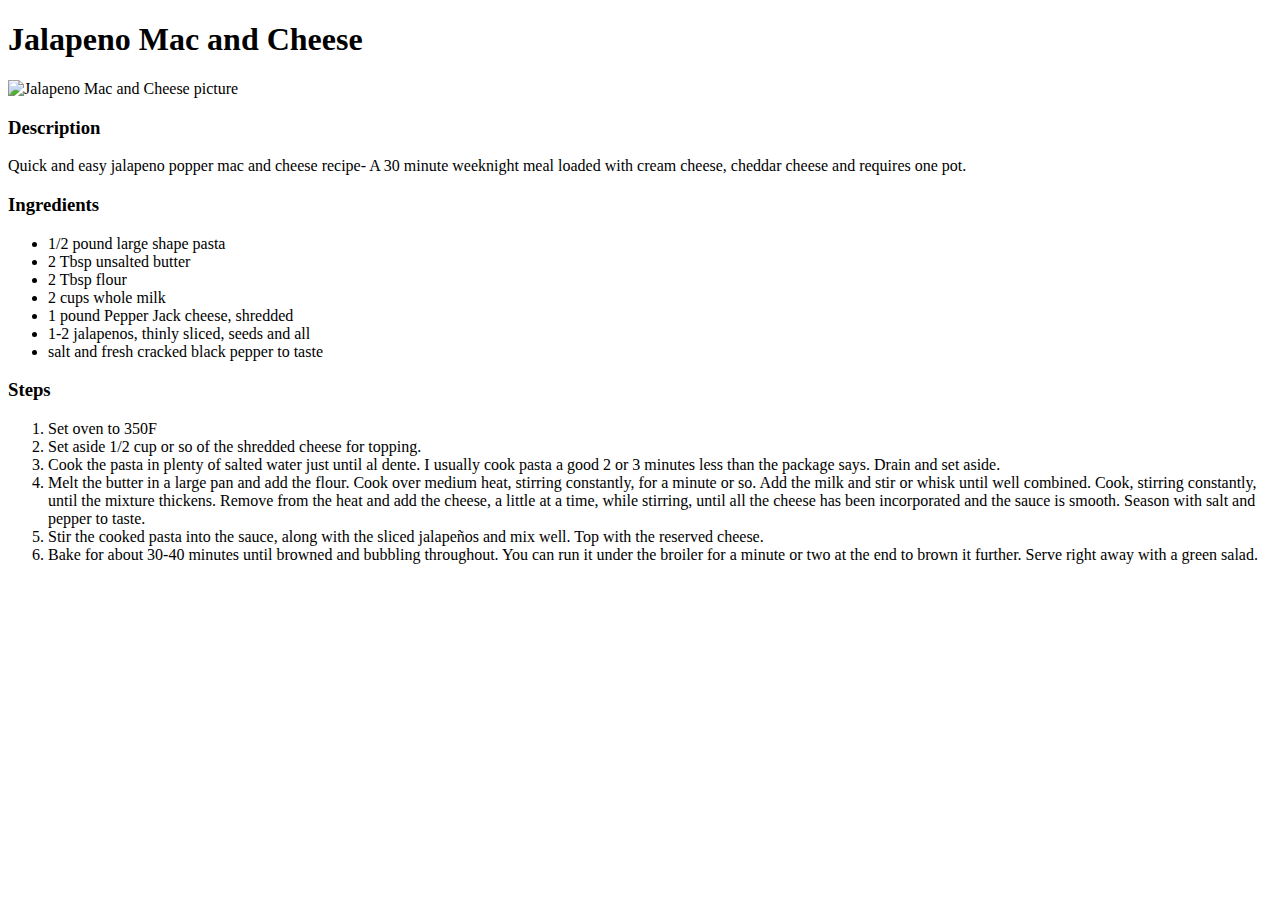
==== recipes/jalapeno-mac-and-cheese.html @ 9269b2c8 "created basic recipe website structure and content" ====
<!DOCTYPE html>
<html lang="en">
<head>
    <meta charset="UTF-8">
    <meta http-equiv="X-UA-Compatible" content="IE=edge">
    <meta name="viewport" content="width=device-width, initial-scale=1.0">
    <title>Jalapeno Mac and Cheese</title>
</head>
<body>
    <h1>Jalapeno Mac and Cheese</h1>
    <img src="https://theviewfromgreatisland.com/wp-content/uploads/2017/09/Mac-and-Pepper-Jack-3820-August-31-2017-4.jpg" alt="Jalapeno Mac and Cheese picture">
    <h3>Description</h3>
        <p>Quick and easy jalapeno popper mac and cheese recipe- A 30 minute weeknight meal loaded with cream cheese, cheddar cheese and requires one pot.</p>
    <h3>Ingredients</h3>
    <ul>
        <li>1/2 pound large shape pasta</li>
        <li>2 Tbsp unsalted butter</li>
        <li>2 Tbsp flour</li>
        <li>2 cups whole milk</li>
        <li>1 pound Pepper Jack cheese, shredded</li>
        <li>1-2 jalapenos, thinly sliced, seeds and all</li>
        <li>salt and fresh cracked black pepper to taste</li>
    </ul>
    <h3>Steps</h3>
    <ol>
        <li>Set oven to 350F</li>
        <li>Set aside 1/2 cup or so of the shredded cheese for topping.</li>
        <li>Cook the pasta in plenty of salted water just until al dente. I usually cook pasta a good 2 or 3 minutes less than the package says. Drain and set aside.</li>
        <li>Melt the butter in a large pan and add the flour. Cook over medium heat, stirring constantly, for a minute or so. Add the milk and stir or whisk until well combined. Cook, stirring constantly, until the mixture thickens. Remove from the heat and add the cheese, a little at a time, while stirring, until all the cheese has been incorporated and the sauce is smooth. Season with salt and pepper to taste.</li>
        <li>Stir the cooked pasta into the sauce, along with the sliced jalapeños and mix well. Top with the reserved cheese.</li>
        <li>Bake for about 30-40 minutes until browned and bubbling throughout. You can run it under the broiler for a minute or two at the end to brown it further. Serve right away with a green salad.</li>
    </ol>
</body>
</html>
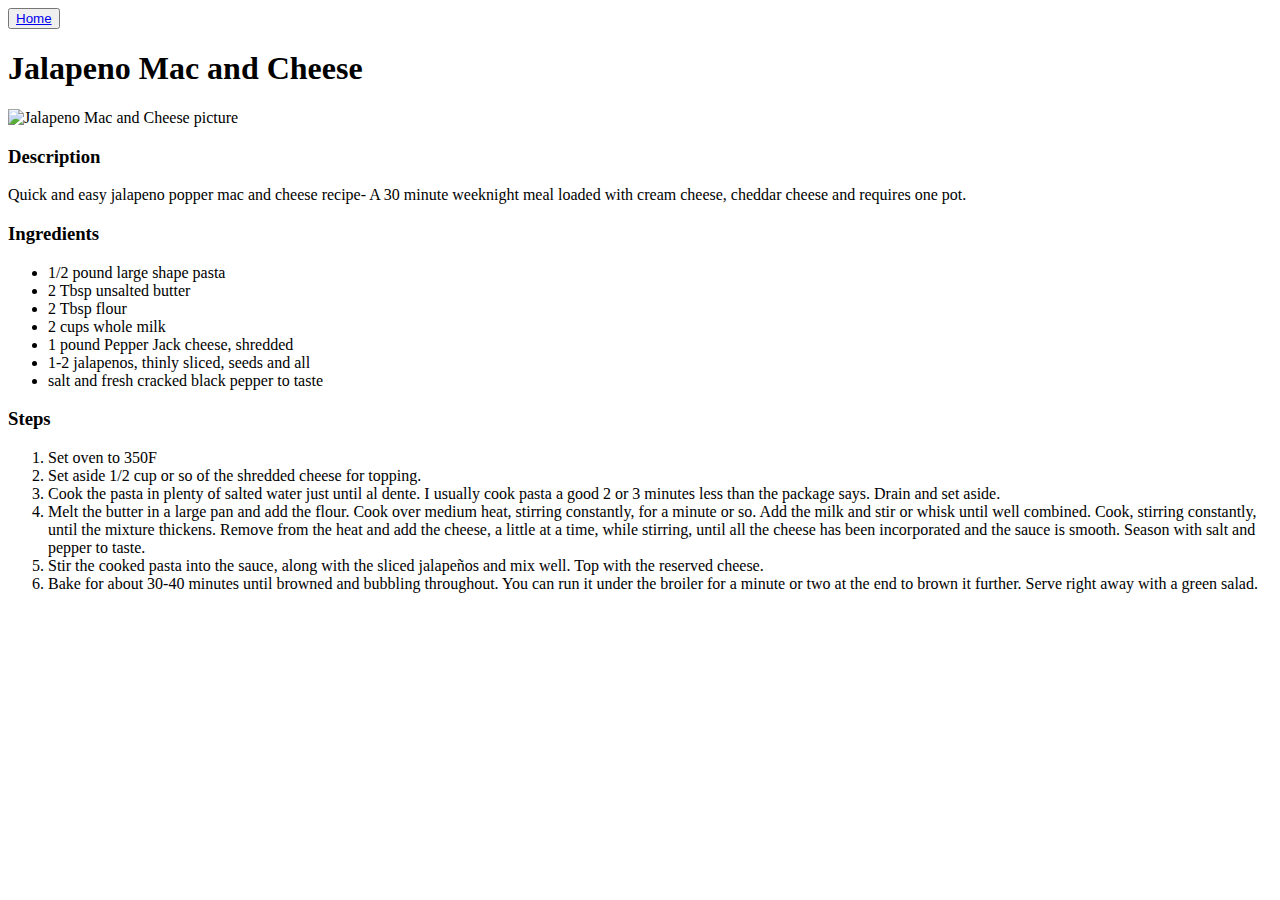
==== commit 21678cc7: "Added basic nav buttons, external style sheet" ====
--- a/recipes/jalapeno-mac-and-cheese.html
+++ b/recipes/jalapeno-mac-and-cheese.html
@@ -7,6 +7,7 @@
     <title>Jalapeno Mac and Cheese</title>
 </head>
 <body>
+    <button><a href="../index.html">Home</a></button>
     <h1>Jalapeno Mac and Cheese</h1>
     <img src="https://theviewfromgreatisland.com/wp-content/uploads/2017/09/Mac-and-Pepper-Jack-3820-August-31-2017-4.jpg" alt="Jalapeno Mac and Cheese picture">
     <h3>Description</h3>
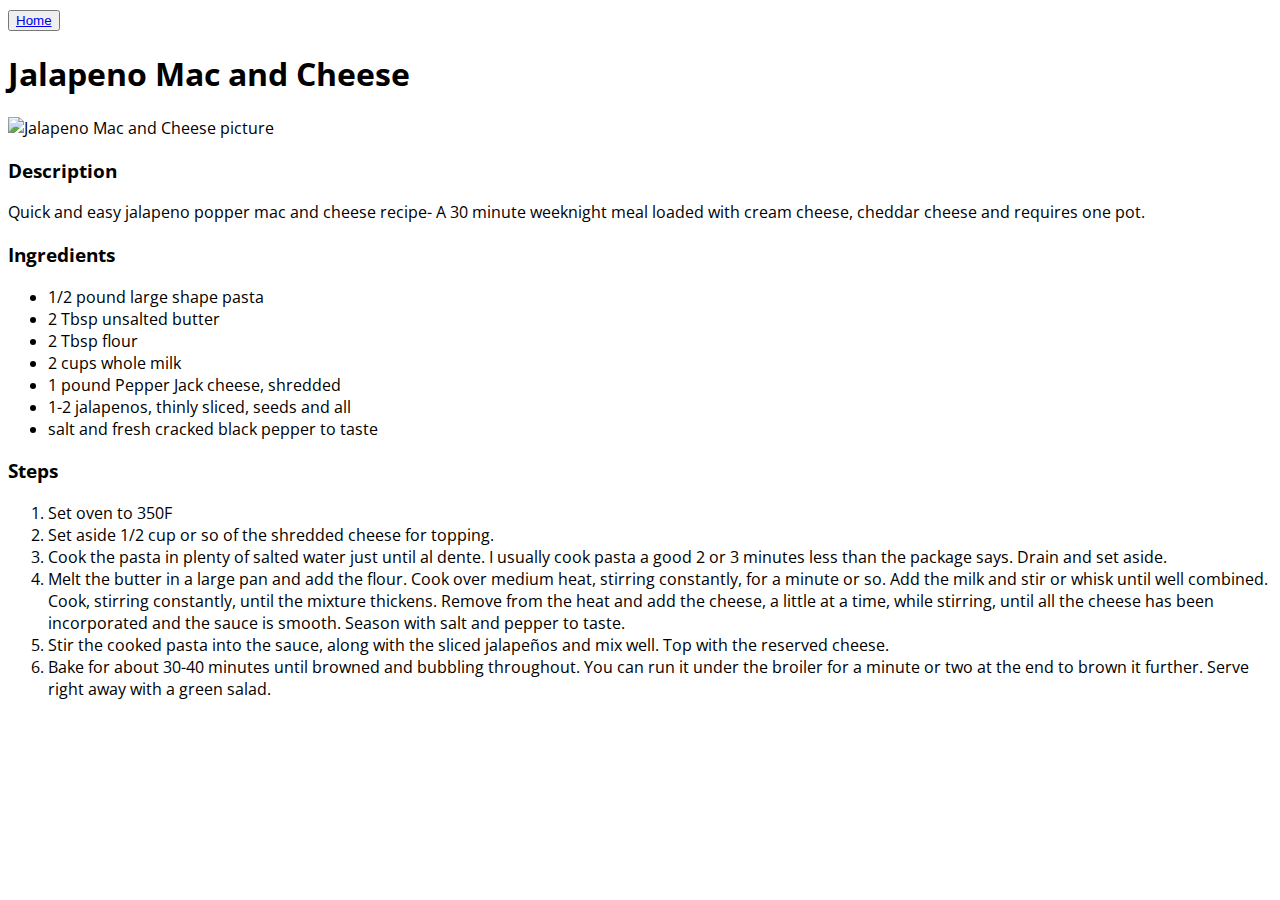
==== commit b7a0c0c9: "Update jalapeno-mac-and-cheese.html" ====
--- a/recipes/jalapeno-mac-and-cheese.html
+++ b/recipes/jalapeno-mac-and-cheese.html
@@ -4,6 +4,10 @@
     <meta charset="UTF-8">
     <meta http-equiv="X-UA-Compatible" content="IE=edge">
     <meta name="viewport" content="width=device-width, initial-scale=1.0">
+    <link rel="preconnect" href="https://fonts.googleapis.com">
+    <link rel="preconnect" href="https://fonts.gstatic.com" crossorigin>
+    <link href="https://fonts.googleapis.com/css2?family=Open+Sans:wght@300;400;700&display=swap" rel="stylesheet">
+    <link rel="stylesheet" href="../style.css">
     <title>Jalapeno Mac and Cheese</title>
 </head>
 <body>
@@ -32,4 +36,4 @@
         <li>Bake for about 30-40 minutes until browned and bubbling throughout. You can run it under the broiler for a minute or two at the end to brown it further. Serve right away with a green salad.</li>
     </ol>
 </body>
-</html>+</html>
--- a/style.css
+++ b/style.css
@@ -0,0 +1,3 @@
+body {
+    font-family: 'Open Sans', sans-serif;
+}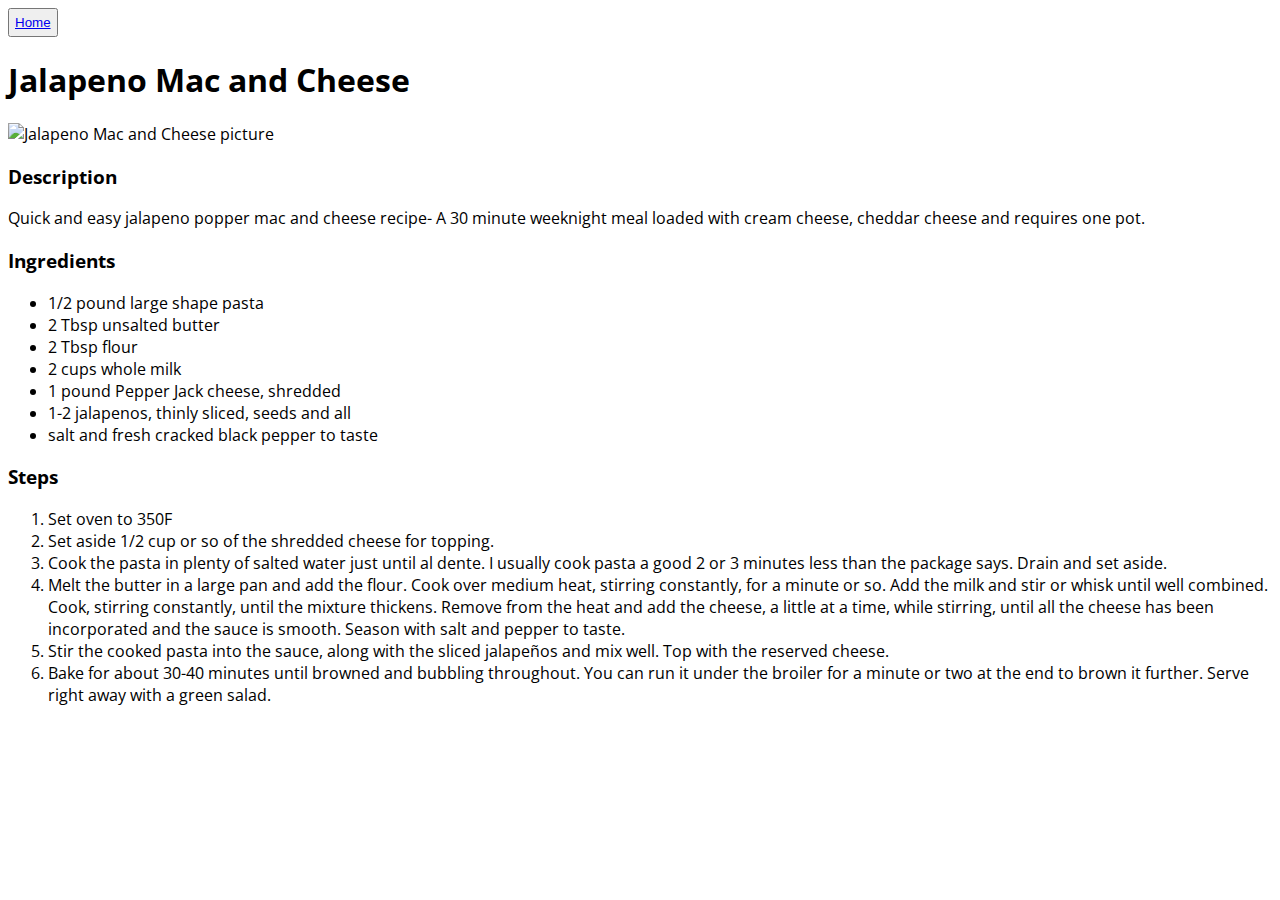
==== commit 2e61dbcc: "Added buttons and basic styling" ====
--- a/recipes/jalapeno-mac-and-cheese.html
+++ b/recipes/jalapeno-mac-and-cheese.html
@@ -11,7 +11,7 @@
     <title>Jalapeno Mac and Cheese</title>
 </head>
 <body>
-    <button><a href="../index.html">Home</a></button>
+    <button class="home-button"><a href="../index.html">Home</a></button>
     <h1>Jalapeno Mac and Cheese</h1>
     <img src="https://theviewfromgreatisland.com/wp-content/uploads/2017/09/Mac-and-Pepper-Jack-3820-August-31-2017-4.jpg" alt="Jalapeno Mac and Cheese picture">
     <h3>Description</h3>
--- a/style.css
+++ b/style.css
@@ -1,3 +1,23 @@
 body {
     font-family: 'Open Sans', sans-serif;
+}
+
+.hero {
+    background-color: #dae0db;
+    flex: auto;
+}
+
+.hero h1 {
+    text-align: left;
+    padding: 30px;
+}
+
+.container {
+    width: 980px;
+    margin: 0 auto;
+    display: flex;
+}
+
+.home-button {
+    padding: 5px;
 }